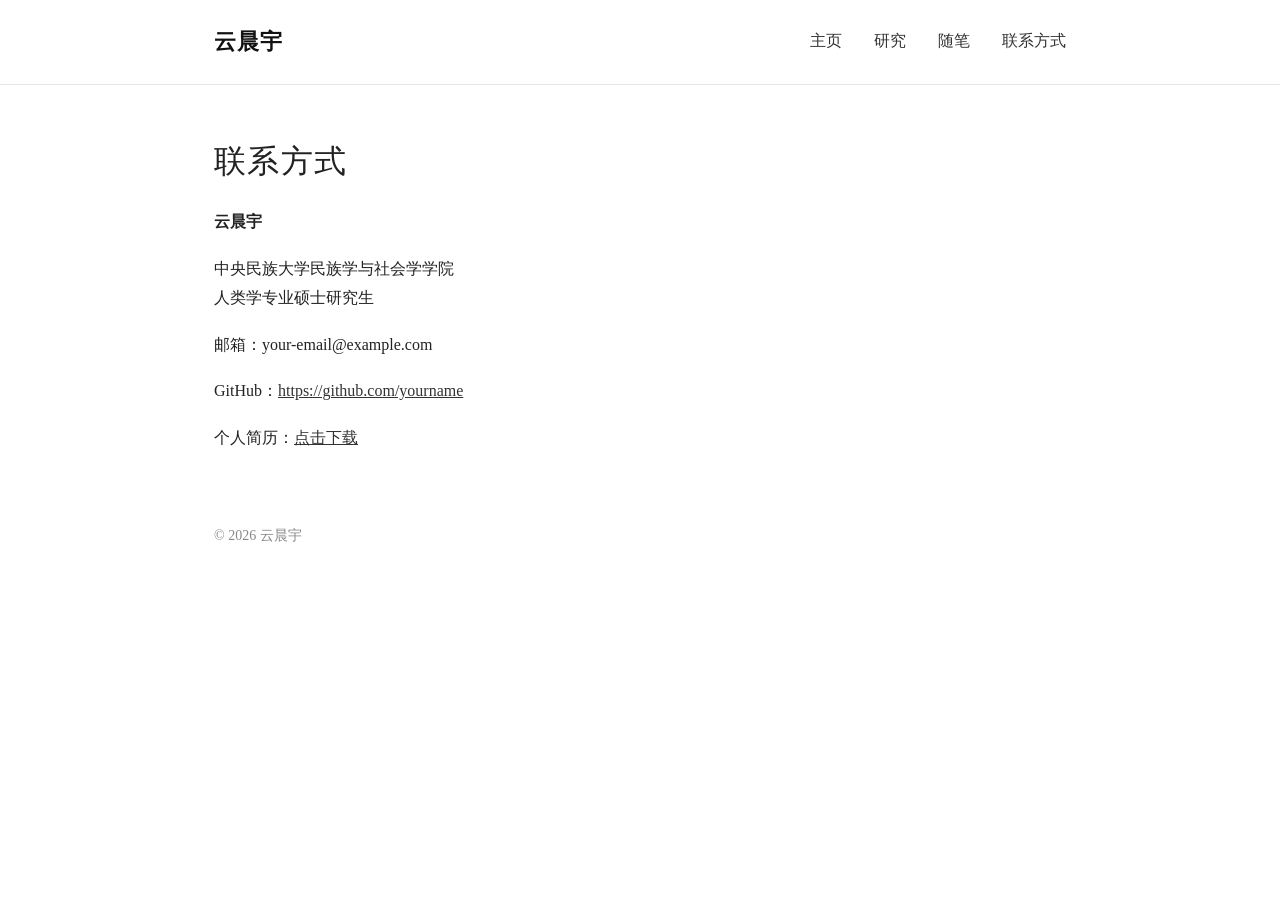
==== contact.html @ 29065c47 "Create contact.html" ====
<!DOCTYPE html>
<html lang="zh-CN">
<head>
  <meta charset="UTF-8">
  <meta name="viewport" content="width=device-width, initial-scale=1.0">
  <title>联系方式｜云晨宇</title>
  <link rel="stylesheet" href="style.css">
</head>

<body>
  <header class="site-header">
    <nav class="navbar">
      <a class="site-title" href="index.html">云晨宇</a>
      <div class="nav-links">
        <a href="index.html">主页</a>
        <a href="research.html">研究</a>
        <a href="essays.html">随笔</a>
        <a href="contact.html">联系方式</a>
      </div>
    </nav>
  </header>

  <main class="container">
    <h1>联系方式</h1>

    <p>
      <strong>云晨宇</strong>
    </p>

    <p>
      中央民族大学民族学与社会学学院<br>
      人类学专业硕士研究生
    </p>

    <p>
      邮箱：your-email@example.com
    </p>

    <p>
      GitHub：<a href="https://github.com/yourname" target="_blank">https://github.com/yourname</a>
    </p>

    <p>
      个人简历：<a href="assets/cv.pdf" target="_blank">点击下载</a>
    </p>
  </main>

  <footer class="site-footer">
    © 2026 云晨宇
  </footer>
</body>
</html>
---- style.css ----
/* 基础设置 */
* {
  box-sizing: border-box;
}

body {
  margin: 0;
  font-family: "Noto Serif SC", "Songti SC", "SimSun", serif;
  color: #222;
  background-color: #fff;
  line-height: 1.8;
}

/* 页面整体宽度 */
.container {
  max-width: 900px;
  margin: 0 auto;
  padding: 0 24px;
}

/* 顶部导航栏 */
.site-header {
  border-bottom: 1px solid #e5e5e5;
  margin-bottom: 48px;
}

.navbar {
  max-width: 900px;
  margin: 0 auto;
  padding: 22px 24px;
  display: flex;
  justify-content: space-between;
  align-items: center;
}

.site-title {
  font-size: 22px;
  font-weight: 600;
  text-decoration: none;
  color: #111;
  letter-spacing: 0.04em;
}

.nav-links a {
  margin-left: 28px;
  text-decoration: none;
  color: #333;
  font-size: 16px;
}

.nav-links a:hover {
  color: #777;
}

/* 首页布局 */
.home {
  display: grid;
  grid-template-columns: 230px 1fr;
  gap: 42px;
  align-items: start;
}

.profile-photo {
  width: 230px;
  height: 300px;
  object-fit: cover;
  border-radius: 4px;
}

/* 标题与正文 */
h1 {
  font-size: 32px;
  font-weight: 500;
  margin: 0 0 18px;
  letter-spacing: 0.04em;
}

h2 {
  font-size: 23px;
  font-weight: 500;
  margin-top: 42px;
  margin-bottom: 14px;
  border-bottom: 1px solid #ddd;
  padding-bottom: 8px;
}

h3 {
  font-size: 19px;
  font-weight: 500;
  margin-top: 28px;
  margin-bottom: 8px;
}

p {
  font-size: 16px;
  margin: 0 0 18px;
}

a {
  color: #333;
}

a:hover {
  color: #777;
}

/* 列表 */
ul {
  padding-left: 22px;
}

li {
  margin-bottom: 8px;
}

/* 页面底部 */
.site-footer {
  max-width: 900px;
  margin: 70px auto 30px;
  padding: 0 24px;
  color: #888;
  font-size: 14px;
}

/* 随笔列表 */
.essay-list {
  list-style: none;
  padding-left: 0;
}

.essay-list li {
  padding: 12px 0;
  border-bottom: 1px solid #eee;
}

.essay-date {
  color: #888;
  font-size: 14px;
  margin-right: 12px;
}

/* 手机端适配 */
@media (max-width: 700px) {
  .navbar {
    display: block;
  }

  .nav-links {
    margin-top: 12px;
  }

  .nav-links a {
    margin-left: 0;
    margin-right: 18px;
    display: inline-block;
    margin-bottom: 8px;
  }

  .home {
    grid-template-columns: 1fr;
  }

  .profile-photo {
    width: 100%;
    max-width: 260px;
    height: auto;
  }

  h1 {
    font-size: 28px;
  }
}
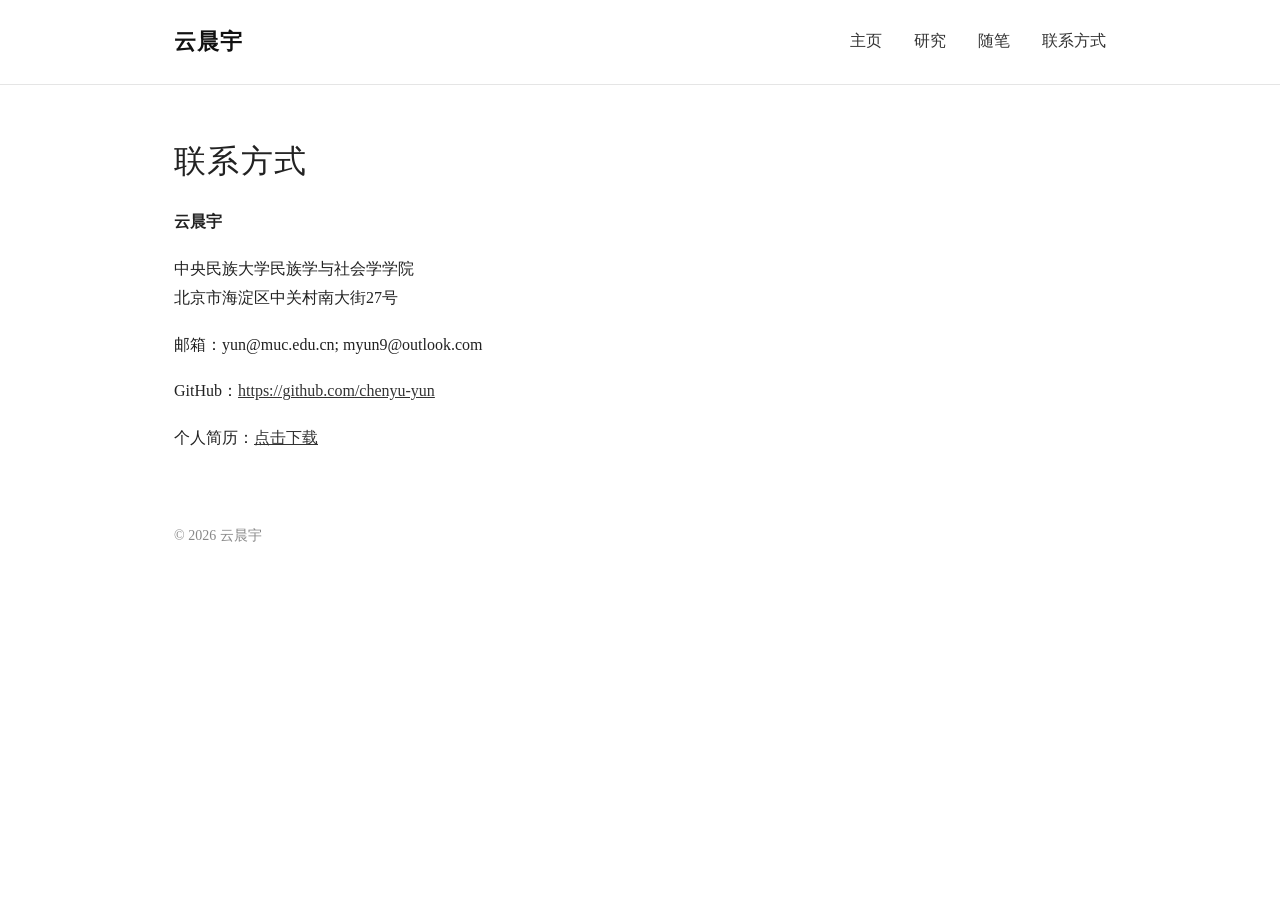
==== commit ef9ba3b5: "Update contact.html" ====
--- a/contact.html
+++ b/contact.html
@@ -29,15 +29,15 @@
 
     <p>
       中央民族大学民族学与社会学学院<br>
-      人类学专业硕士研究生
+      北京市海淀区中关村南大街27号
     </p>
 
     <p>
-      邮箱：your-email@example.com
+      邮箱：yun@muc.edu.cn; myun9@outlook.com
     </p>
 
     <p>
-      GitHub：<a href="https://github.com/yourname" target="_blank">https://github.com/yourname</a>
+      GitHub：<a href="https://github.com/chenyu-yun" target="_blank">https://github.com/chenyu-yun</a>
     </p>
 
     <p>
--- a/style.css
+++ b/style.css
@@ -13,7 +13,7 @@
 
 /* 页面整体宽度 */
 .container {
-  max-width: 900px;
+  max-width: 980px;
   margin: 0 auto;
   padding: 0 24px;
 }
@@ -25,7 +25,7 @@
 }
 
 .navbar {
-  max-width: 900px;
+  max-width: 980px;
   margin: 0 auto;
   padding: 22px 24px;
   display: flex;
@@ -55,14 +55,15 @@
 /* 首页布局 */
 .home {
   display: grid;
-  grid-template-columns: 230px 1fr;
-  gap: 42px;
+  grid-template-columns: 320px 1fr;
+  gap: 52px;
   align-items: start;
 }
 
+/* 首页头像：保留方形比例 */
 .profile-photo {
-  width: 230px;
-  height: 300px;
+  width: 320px;
+  height: 320px;
   object-fit: cover;
   border-radius: 4px;
 }
@@ -115,7 +116,7 @@
 
 /* 页面底部 */
 .site-footer {
-  max-width: 900px;
+  max-width: 980px;
   margin: 70px auto 30px;
   padding: 0 24px;
   color: #888;
@@ -140,7 +141,7 @@
 }
 
 /* 手机端适配 */
-@media (max-width: 700px) {
+@media (max-width: 760px) {
   .navbar {
     display: block;
   }
@@ -162,7 +163,7 @@
 
   .profile-photo {
     width: 100%;
-    max-width: 260px;
+    max-width: 320px;
     height: auto;
   }
 
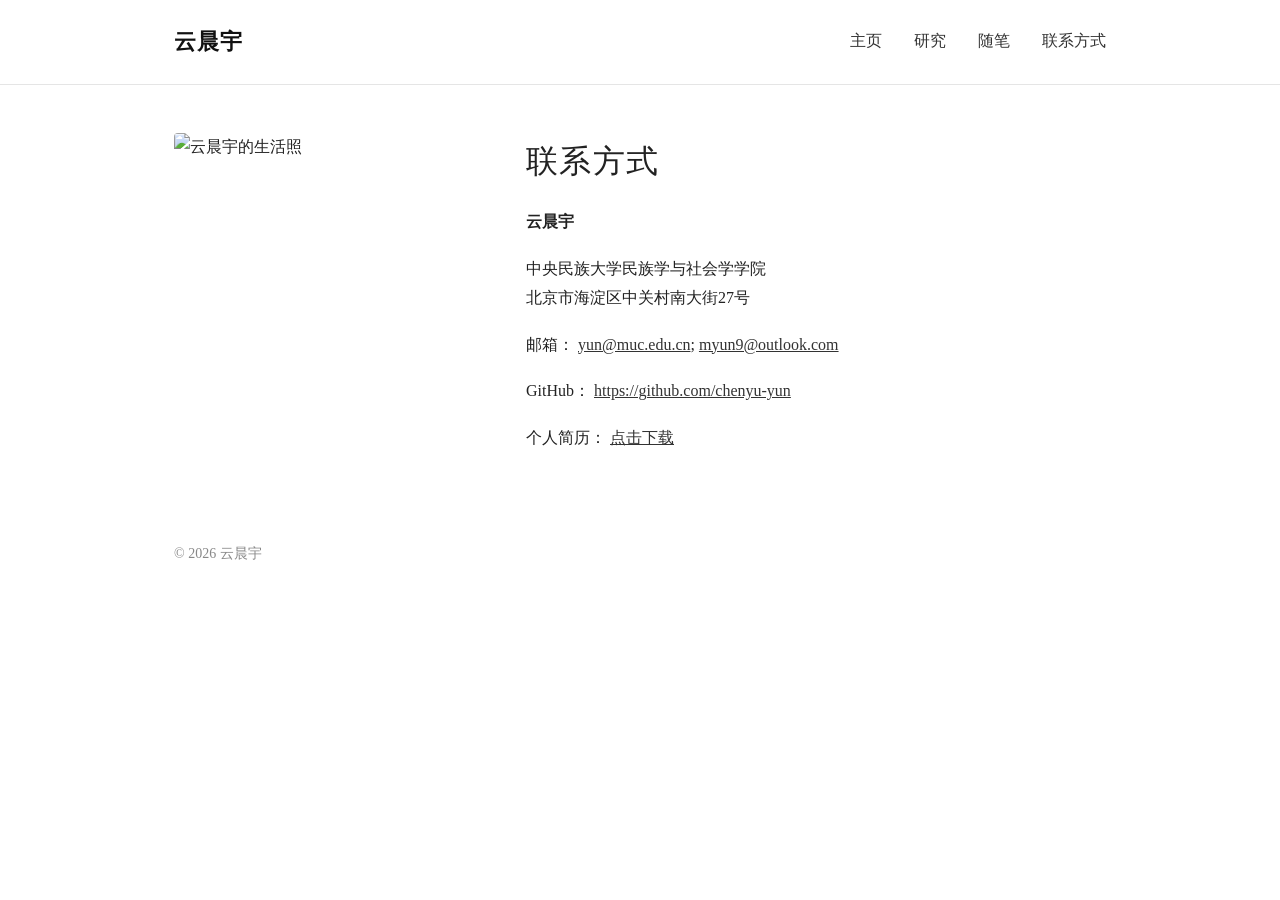
==== commit cca83a16: "Update contact.html" ====
--- a/contact.html
+++ b/contact.html
@@ -20,29 +20,41 @@
     </nav>
   </header>
 
-  <main class="container">
-    <h1>联系方式</h1>
+  <main class="container contact-page">
+    <div>
+      <img class="contact-photo" src="assets/contact-photo.jpg" alt="云晨宇的生活照">
+    </div>
 
-    <p>
-      <strong>云晨宇</strong>
-    </p>
+    <div>
+      <h1>联系方式</h1>
 
-    <p>
-      中央民族大学民族学与社会学学院<br>
-      北京市海淀区中关村南大街27号
-    </p>
+      <p>
+        <strong>云晨宇</strong>
+      </p>
 
-    <p>
-      邮箱：yun@muc.edu.cn; myun9@outlook.com
-    </p>
+      <p>
+        中央民族大学民族学与社会学学院<br>
+        北京市海淀区中关村南大街27号
+      </p>
 
-    <p>
-      GitHub：<a href="https://github.com/chenyu-yun" target="_blank">https://github.com/chenyu-yun</a>
-    </p>
+      <p>
+        邮箱：
+        <a href="mailto:yun@muc.edu.cn">yun@muc.edu.cn</a>;
+        <a href="mailto:myun9@outlook.com">myun9@outlook.com</a>
+      </p>
 
-    <p>
-      个人简历：<a href="assets/cv.pdf" target="_blank">点击下载</a>
-    </p>
+      <p>
+        GitHub：
+        <a href="https://github.com/chenyu-yun" target="_blank">
+          https://github.com/chenyu-yun
+        </a>
+      </p>
+
+      <p>
+        个人简历：
+        <a href="assets/cv.pdf" target="_blank">点击下载</a>
+      </p>
+    </div>
   </main>
 
   <footer class="site-footer">
--- a/style.css
+++ b/style.css
@@ -171,3 +171,90 @@
     font-size: 28px;
   }
 }
+
+/* 随笔目录页 */
+.essay-index {
+  margin-top: 36px;
+}
+
+.essay-card {
+  padding: 24px 0;
+  border-bottom: 1px solid #e5e5e5;
+}
+
+.essay-card h2 {
+  font-size: 22px;
+  margin-top: 0;
+  margin-bottom: 6px;
+  border-bottom: none;
+  padding-bottom: 0;
+}
+
+.essay-card h2 a {
+  text-decoration: none;
+  color: #111;
+}
+
+.essay-card h2 a:hover {
+  color: #777;
+}
+
+.essay-meta {
+  color: #888;
+  font-size: 14px;
+  margin-bottom: 12px;
+}
+
+/* 单篇随笔正文 */
+.article-page {
+  max-width: 820px;
+}
+
+.article-title {
+  font-size: 30px;
+  margin-bottom: 8px;
+}
+
+.article-meta {
+  color: #888;
+  font-size: 14px;
+  margin-bottom: 36px;
+}
+
+.article-content p {
+  margin-bottom: 22px;
+}
+
+.back-link {
+  display: inline-block;
+  margin-top: 42px;
+  text-decoration: none;
+  color: #555;
+}
+
+/* 联系方式页面 */
+.contact-page {
+  display: grid;
+  grid-template-columns: 300px 1fr;
+  gap: 52px;
+  align-items: start;
+}
+
+.contact-photo {
+  width: 300px;
+  height: auto;
+  object-fit: contain;
+  border-radius: 4px;
+}
+
+@media (max-width: 760px) {
+  .contact-page {
+    grid-template-columns: 1fr;
+  }
+
+  .contact-photo {
+    width: 100%;
+    max-width: 320px;
+    height: auto;
+  }
+}
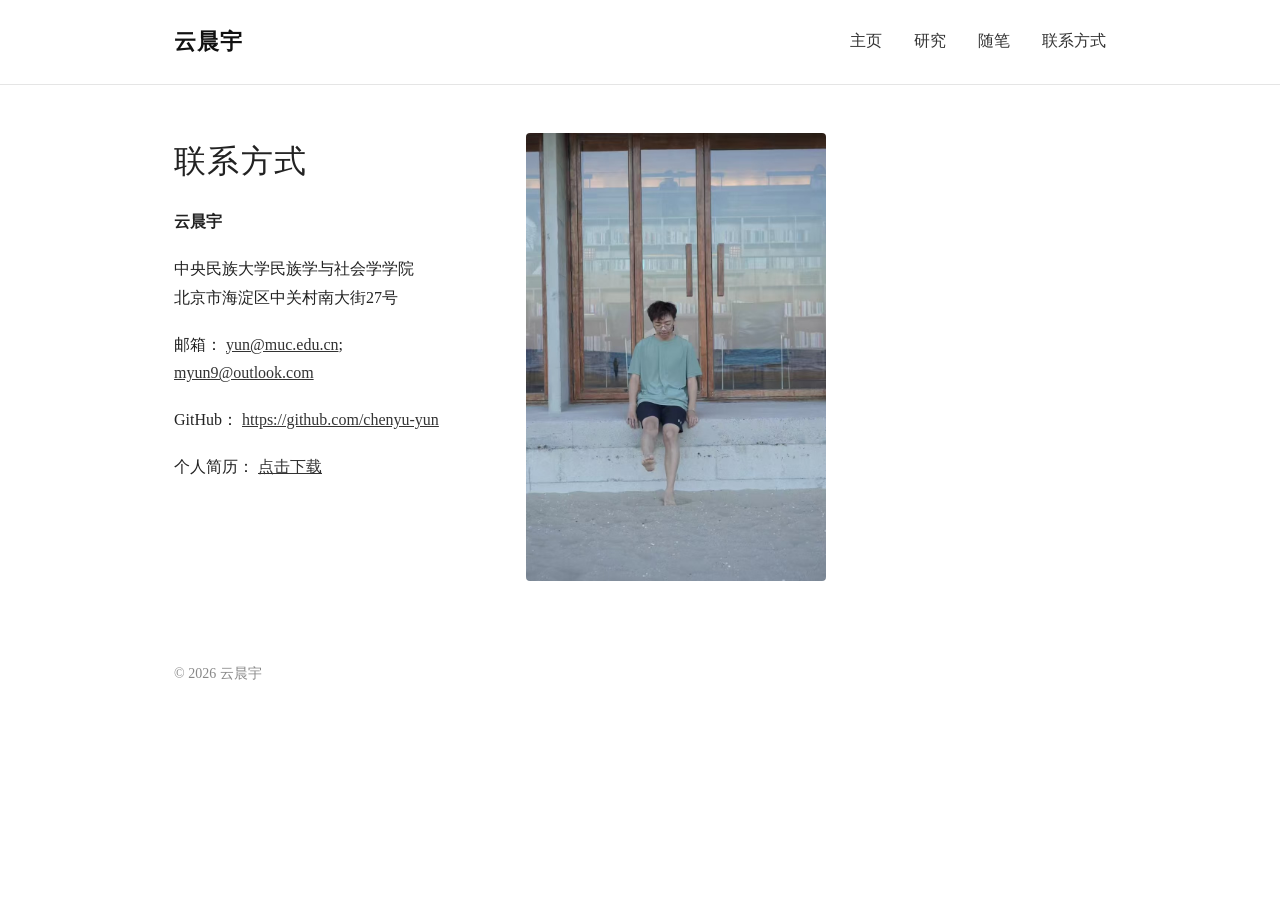
==== commit 3a4faa30: "Update contact.html" ====
--- a/contact.html
+++ b/contact.html
@@ -21,10 +21,6 @@
   </header>
 
   <main class="container contact-page">
-    <div>
-      <img class="contact-photo" src="assets/contact-photo.jpg" alt="云晨宇的生活照">
-    </div>
-
     <div>
       <h1>联系方式</h1>
 
@@ -55,6 +51,10 @@
         <a href="assets/cv.pdf" target="_blank">点击下载</a>
       </p>
     </div>
+
+    <div>
+      <img class="contact-photo" src="assets/contact-photo.jpg" alt="云晨宇的生活照">
+    </div>
   </main>
 
   <footer class="site-footer">
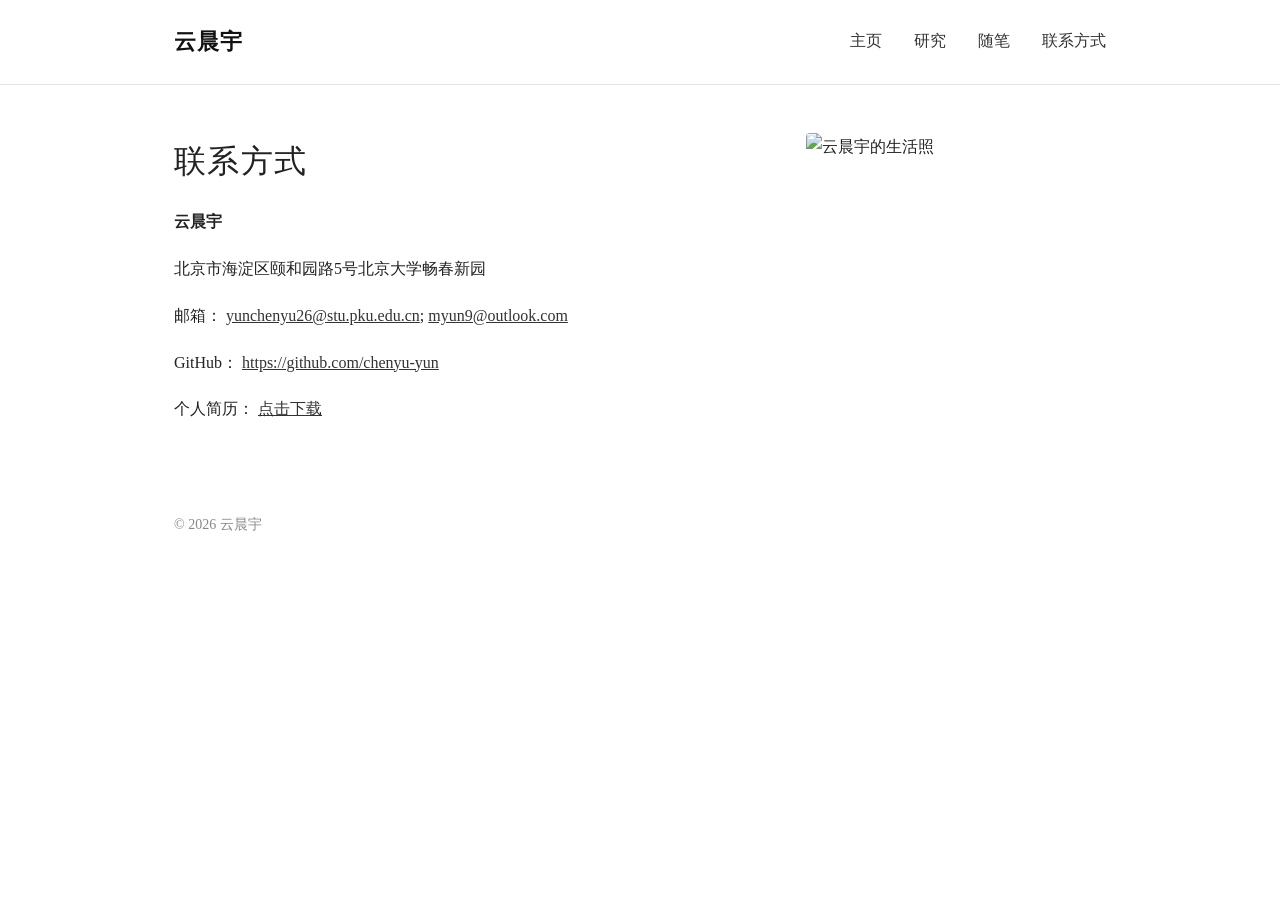
==== commit b629ea68: "更新联系地址和北京大学邮箱" ====
--- a/contact.html
+++ b/contact.html
@@ -21,7 +21,7 @@
   </header>
 
   <main class="container contact-page">
-    <div>
+    <div class="contact-info">
       <h1>联系方式</h1>
 
       <p>
@@ -29,13 +29,12 @@
       </p>
 
       <p>
-        中央民族大学民族学与社会学学院<br>
-        北京市海淀区中关村南大街27号
+        北京市海淀区颐和园路5号北京大学畅春新园
       </p>
 
       <p>
         邮箱：
-        <a href="mailto:yun@muc.edu.cn">yun@muc.edu.cn</a>;
+        <a href="mailto:yunchenyu26@stu.pku.edu.cn">yunchenyu26@stu.pku.edu.cn</a>;
         <a href="mailto:myun9@outlook.com">myun9@outlook.com</a>
       </p>
 
@@ -52,7 +51,7 @@
       </p>
     </div>
 
-    <div>
+    <div class="contact-photo-wrap">
       <img class="contact-photo" src="assets/contact-photo.jpg" alt="云晨宇的生活照">
     </div>
   </main>
--- a/style.css
+++ b/style.css
@@ -9,6 +9,10 @@
   color: #222;
   background-color: #fff;
   line-height: 1.8;
+}
+
+html {
+  scroll-behavior: smooth;
 }
 
 /* 页面整体宽度 */
@@ -52,6 +56,314 @@
   color: #777;
 }
 
+/* =========================
+   首页：互动首屏
+========================= */
+
+.home-page {
+  --hero-mouse-x: 72%;
+  --hero-mouse-y: 38%;
+  background: #fff;
+}
+
+.home-header {
+  position: absolute;
+  inset: 0 0 auto;
+  z-index: 20;
+  margin-bottom: 0;
+  border-bottom-color: rgba(255, 255, 255, 0.1);
+}
+
+.home-header .site-title,
+.home-header .nav-links a {
+  color: rgba(255, 255, 255, 0.86);
+}
+
+.home-header .site-title {
+  color: #fff;
+}
+
+.home-header .nav-links a {
+  position: relative;
+}
+
+.home-header .nav-links a::after {
+  position: absolute;
+  right: 0;
+  bottom: -6px;
+  left: 0;
+  height: 1px;
+  background: rgba(255, 255, 255, 0.78);
+  content: "";
+  opacity: 0;
+  transform: scaleX(0.4);
+  transition: opacity 0.2s ease, transform 0.2s ease;
+}
+
+.home-header .nav-links a:hover,
+.home-header .nav-links a[aria-current="page"] {
+  color: #fff;
+}
+
+.home-header .nav-links a:hover::after,
+.home-header .nav-links a[aria-current="page"]::after {
+  opacity: 1;
+  transform: scaleX(1);
+}
+
+.home-hero {
+  position: relative;
+  min-height: 760px;
+  height: 100svh;
+  overflow: hidden;
+  isolation: isolate;
+  color: #f7f9ff;
+  background:
+    radial-gradient(circle at 50% 112%, rgba(36, 86, 150, 0.45), transparent 45%),
+    linear-gradient(150deg, #05070b 0%, #080c15 48%, #07101f 100%);
+}
+
+.home-hero::after {
+  position: absolute;
+  right: 0;
+  bottom: -1px;
+  left: 0;
+  z-index: 4;
+  height: 18%;
+  background: linear-gradient(to bottom, transparent, #fff);
+  content: "";
+  pointer-events: none;
+}
+
+.hero-aurora {
+  position: absolute;
+  inset: -18%;
+  z-index: 0;
+  background:
+    radial-gradient(
+      circle at var(--hero-mouse-x) var(--hero-mouse-y),
+      rgba(112, 163, 247, 0.3),
+      rgba(44, 92, 166, 0.13) 19%,
+      transparent 42%
+    ),
+    radial-gradient(
+      ellipse at 43% 78%,
+      rgba(31, 78, 143, 0.38),
+      transparent 51%
+    ),
+    radial-gradient(
+      circle at 12% 22%,
+      rgba(35, 61, 112, 0.22),
+      transparent 34%
+    );
+  filter: blur(42px) saturate(125%);
+  -webkit-mask-image: linear-gradient(to bottom, #000 0%, rgba(0, 0, 0, 0.96) 70%, transparent 100%);
+  mask-image: linear-gradient(to bottom, #000 0%, rgba(0, 0, 0, 0.96) 70%, transparent 100%);
+  pointer-events: none;
+}
+
+.particle-grid {
+  position: absolute;
+  inset: 0;
+  z-index: 1;
+  width: 100%;
+  height: 100%;
+  -webkit-mask-image: linear-gradient(to bottom, #000 0%, rgba(0, 0, 0, 0.9) 69%, transparent 100%);
+  mask-image: linear-gradient(to bottom, #000 0%, rgba(0, 0, 0, 0.9) 69%, transparent 100%);
+  pointer-events: none;
+}
+
+.hero-shell {
+  position: relative;
+  z-index: 3;
+  width: min(1120px, calc(100% - 48px));
+  height: 100%;
+  min-height: 760px;
+  margin: 0 auto;
+  padding: 128px 0 112px;
+  display: grid;
+  grid-template-columns: minmax(0, 1fr) minmax(260px, 360px);
+  gap: clamp(54px, 8vw, 110px);
+  align-items: center;
+}
+
+.hero-copy {
+  max-width: 660px;
+  padding-bottom: 3vh;
+}
+
+.hero-kicker,
+.section-label {
+  font-family: "Helvetica Neue", Arial, sans-serif;
+  font-size: 12px;
+  font-weight: 500;
+  letter-spacing: 0.18em;
+  text-transform: uppercase;
+}
+
+.hero-kicker {
+  margin-bottom: 26px;
+  color: rgba(181, 207, 255, 0.74);
+}
+
+.hero-copy h1 {
+  margin: 0;
+  color: #fff;
+  font-size: clamp(68px, 9vw, 132px);
+  font-weight: 500;
+  line-height: 0.98;
+  letter-spacing: 0.05em;
+  text-shadow: 0 0 44px rgba(97, 146, 232, 0.12);
+}
+
+.hero-lead {
+  margin: 32px 0 12px;
+  color: rgba(255, 255, 255, 0.9);
+  font-size: clamp(20px, 2.2vw, 27px);
+  letter-spacing: 0.08em;
+}
+
+.hero-description {
+  max-width: 560px;
+  margin-bottom: 0;
+  color: rgba(220, 229, 247, 0.62);
+  font-size: 16px;
+  line-height: 1.9;
+}
+
+.hero-actions {
+  margin-top: 34px;
+  display: flex;
+  flex-wrap: wrap;
+  gap: 12px;
+}
+
+.hero-button {
+  min-width: 138px;
+  padding: 10px 20px;
+  border: 1px solid rgba(255, 255, 255, 0.18);
+  border-radius: 999px;
+  display: inline-flex;
+  justify-content: center;
+  align-items: center;
+  color: #fff;
+  font-family: "Helvetica Neue", Arial, sans-serif;
+  font-size: 14px;
+  line-height: 1.6;
+  text-decoration: none;
+  transition: background 0.2s ease, border-color 0.2s ease, transform 0.2s ease;
+}
+
+.hero-button:hover {
+  color: #fff;
+  transform: translateY(-2px);
+}
+
+.hero-button-primary {
+  border-color: rgba(202, 220, 255, 0.34);
+  background: rgba(136, 174, 244, 0.16);
+  box-shadow: inset 0 0 22px rgba(158, 190, 249, 0.08);
+}
+
+.hero-button-primary:hover {
+  border-color: rgba(215, 228, 255, 0.58);
+  background: rgba(136, 174, 244, 0.24);
+}
+
+.hero-button-secondary:hover {
+  border-color: rgba(255, 255, 255, 0.32);
+  background: rgba(255, 255, 255, 0.06);
+}
+
+.hero-button:focus-visible,
+.home-header a:focus-visible,
+.hero-scroll:focus-visible {
+  outline: 2px solid rgba(207, 225, 255, 0.92);
+  outline-offset: 4px;
+}
+
+.hero-portrait {
+  position: relative;
+  width: min(100%, 340px);
+  margin: 0;
+  justify-self: end;
+}
+
+.hero-portrait::before {
+  position: absolute;
+  inset: -1px;
+  z-index: 1;
+  border: 1px solid rgba(225, 235, 255, 0.22);
+  border-radius: 5px;
+  content: "";
+  pointer-events: none;
+}
+
+.hero-portrait-glow {
+  position: absolute;
+  inset: 9% -14% -6%;
+  z-index: -1;
+  border-radius: 50%;
+  background: rgba(66, 119, 199, 0.28);
+  filter: blur(54px);
+}
+
+.hero-portrait img {
+  width: 100%;
+  height: auto;
+  border-radius: 4px;
+  display: block;
+  filter: saturate(0.84) contrast(1.04) brightness(0.9);
+  box-shadow: 0 32px 80px rgba(0, 0, 0, 0.42);
+}
+
+.hero-scroll {
+  position: absolute;
+  bottom: 44px;
+  left: 50%;
+  z-index: 6;
+  display: flex;
+  flex-direction: column;
+  align-items: center;
+  gap: 8px;
+  color: rgba(255, 255, 255, 0.45);
+  font-family: "Helvetica Neue", Arial, sans-serif;
+  font-size: 9px;
+  letter-spacing: 0.2em;
+  text-decoration: none;
+  text-transform: uppercase;
+  transform: translateX(-50%);
+}
+
+.hero-scroll:hover {
+  color: rgba(255, 255, 255, 0.76);
+}
+
+.hero-scroll i {
+  width: 1px;
+  height: 38px;
+  display: block;
+  background: linear-gradient(to bottom, currentColor, transparent);
+}
+
+.home-intro {
+  padding-top: 82px;
+}
+
+.home-intro-copy {
+  max-width: 780px;
+  margin: 0 auto;
+}
+
+.section-label {
+  margin-bottom: 4px;
+  color: #7890b5;
+}
+
+.home-intro h2:first-of-type {
+  margin-top: 0;
+}
+
 /* 首页布局 */
 .home {
   display: grid;
@@ -60,12 +372,34 @@
   align-items: start;
 }
 
-/* 首页头像：保留方形比例 */
+/* 首页照片：按照原始比例显示 */
 .profile-photo {
   width: 320px;
-  height: 320px;
-  object-fit: cover;
+  height: auto;
   border-radius: 4px;
+  display: block;
+}
+
+/* 联系方式页面 */
+.contact-page {
+  display: grid;
+  grid-template-columns: 1fr 300px;
+  gap: 52px;
+  align-items: start;
+}
+
+.contact-photo-wrap {
+  display: flex;
+  justify-content: flex-end;
+}
+
+/* 联系方式页面照片：按照原始比例显示 */
+.contact-photo {
+  width: 300px;
+  height: auto;
+  object-fit: contain;
+  border-radius: 4px;
+  display: block;
 }
 
 /* 标题与正文 */
@@ -105,7 +439,7 @@
   color: #777;
 }
 
-/* 列表 */
+/* 普通列表 */
 ul {
   padding-left: 22px;
 }
@@ -123,63 +457,90 @@
   font-size: 14px;
 }
 
-/* 随笔列表 */
+/* =========================
+   随笔目录页：卡片模式
+========================= */
+
+.essay-index {
+  margin-top: 36px;
+}
+
 .essay-list {
   list-style: none;
   padding-left: 0;
-}
-
-.essay-list li {
-  padding: 12px 0;
-  border-bottom: 1px solid #eee;
+  margin: 0;
+  display: grid;
+  gap: 22px;
+}
+
+.essay-item {
+  margin-bottom: 0;
+  padding: 24px 26px;
+  border: 1px solid #e6e6e6;
+  border-radius: 8px;
+  background-color: #fff;
+  transition: box-shadow 0.2s ease, transform 0.2s ease, border-color 0.2s ease;
+}
+
+.essay-item:hover {
+  border-color: #d8d8d8;
+  box-shadow: 0 8px 24px rgba(0, 0, 0, 0.06);
+  transform: translateY(-2px);
+}
+
+.essay-title {
+  display: block;
+  text-decoration: none;
+  color: #111;
+  font-size: 22px;
+  font-weight: 500;
+  line-height: 1.6;
+}
+
+.essay-title:hover {
+  color: #777;
+}
+
+.essay-tag {
+  color: #111;
+  font-weight: 500;
+}
+
+.essay-separator {
+  color: #888;
+  margin: 0 2px;
+  font-weight: 400;
 }
 
 .essay-date {
+  display: block;
   color: #888;
   font-size: 14px;
-  margin-right: 12px;
-}
-
-/* 手机端适配 */
-@media (max-width: 760px) {
-  .navbar {
-    display: block;
-  }
-
-  .nav-links {
-    margin-top: 12px;
-  }
-
-  .nav-links a {
-    margin-left: 0;
-    margin-right: 18px;
-    display: inline-block;
-    margin-bottom: 8px;
-  }
-
-  .home {
-    grid-template-columns: 1fr;
-  }
-
-  .profile-photo {
-    width: 100%;
-    max-width: 320px;
-    height: auto;
-  }
-
-  h1 {
-    font-size: 28px;
-  }
-}
-
-/* 随笔目录页 */
-.essay-index {
-  margin-top: 36px;
-}
-
+  margin-top: 6px;
+  margin-bottom: 12px;
+}
+
+.essay-summary {
+  color: #333;
+  font-size: 16px;
+  margin: 0;
+  line-height: 1.8;
+}
+
+/* 兼容旧版 essay-card 写法 */
 .essay-card {
-  padding: 24px 0;
-  border-bottom: 1px solid #e5e5e5;
+  padding: 24px 26px;
+  border: 1px solid #e6e6e6;
+  border-radius: 8px;
+  background-color: #fff;
+  margin-bottom: 22px;
+  transition: box-shadow 0.2s ease, transform 0.2s ease, border-color 0.2s ease;
+}
+
+.essay-card:hover {
+  border-color: #d8d8d8;
+  box-shadow: 0 8px 24px rgba(0, 0, 0, 0.06);
+  transform: translateY(-2px);
 }
 
 .essay-card h2 {
@@ -205,14 +566,26 @@
   margin-bottom: 12px;
 }
 
-/* 单篇随笔正文 */
+/* =========================
+   单篇随笔正文
+========================= */
+
 .article-page {
   max-width: 820px;
+  margin: 0 auto;
+  padding: 0 32px;
+}
+
+.article-page article {
+  width: 100%;
 }
 
 .article-title {
   font-size: 30px;
-  margin-bottom: 8px;
+  font-weight: 500;
+  line-height: 1.5;
+  margin: 0 0 8px;
+  letter-spacing: 0.02em;
 }
 
 .article-meta {
@@ -221,8 +594,17 @@
   margin-bottom: 36px;
 }
 
+.article-content {
+  width: 100%;
+}
+
 .article-content p {
   margin-bottom: 22px;
+  text-align: justify;
+}
+
+.article-content h2 {
+  margin-top: 48px;
 }
 
 .back-link {
@@ -232,24 +614,67 @@
   color: #555;
 }
 
-/* 联系方式页面 */
-.contact-page {
-  display: grid;
-  grid-template-columns: 300px 1fr;
-  gap: 52px;
-  align-items: start;
-}
-
-.contact-photo {
-  width: 300px;
-  height: auto;
-  object-fit: contain;
-  border-radius: 4px;
-}
-
+.back-link:hover {
+  color: #777;
+}
+
+/* 兼容之前新建文章时可能用到的类名 */
+.essay-page {
+  max-width: 820px;
+  margin: 0 auto;
+  padding: 0 32px;
+}
+
+.essay-article {
+  width: 100%;
+}
+
+.essay-article h1 {
+  font-size: 30px;
+  font-weight: 500;
+  line-height: 1.5;
+  margin: 0 0 8px;
+  letter-spacing: 0.02em;
+}
+
+.essay-article p {
+  margin-bottom: 22px;
+  text-align: justify;
+}
+
+/* 手机端适配 */
 @media (max-width: 760px) {
+  .navbar {
+    display: block;
+  }
+
+  .nav-links {
+    margin-top: 12px;
+  }
+
+  .nav-links a {
+    margin-left: 0;
+    margin-right: 18px;
+    display: inline-block;
+    margin-bottom: 8px;
+  }
+
+  .home {
+    grid-template-columns: 1fr;
+  }
+
+  .profile-photo {
+    width: 100%;
+    max-width: 320px;
+    height: auto;
+  }
+
   .contact-page {
     grid-template-columns: 1fr;
+  }
+
+  .contact-photo-wrap {
+    justify-content: flex-start;
   }
 
   .contact-photo {
@@ -257,4 +682,141 @@
     max-width: 320px;
     height: auto;
   }
-}
+
+  .article-page,
+  .essay-page {
+    padding: 0 24px;
+  }
+
+  .article-title,
+  .essay-article h1 {
+    font-size: 26px;
+  }
+
+  .essay-item,
+  .essay-card {
+    padding: 20px 20px;
+  }
+
+  .essay-title {
+    font-size: 20px;
+  }
+
+  h1 {
+    font-size: 28px;
+  }
+
+  .home-header .navbar {
+    padding-top: 18px;
+    padding-bottom: 16px;
+    display: flex;
+    gap: 18px;
+  }
+
+  .home-header .nav-links {
+    margin-top: 0;
+    display: flex;
+    justify-content: flex-end;
+    flex-wrap: wrap;
+    gap: 6px 14px;
+  }
+
+  .home-header .nav-links a {
+    margin: 0;
+    font-size: 14px;
+  }
+
+  .home-header .site-title {
+    font-size: 19px;
+    white-space: nowrap;
+  }
+
+  .home-hero {
+    min-height: 960px;
+    height: auto;
+  }
+
+  .hero-shell {
+    width: min(100% - 48px, 520px);
+    min-height: 960px;
+    height: auto;
+    padding: 142px 0 126px;
+    grid-template-columns: 1fr;
+    gap: 52px;
+    align-content: center;
+  }
+
+  .hero-copy {
+    padding-bottom: 0;
+  }
+
+  .hero-kicker {
+    margin-bottom: 20px;
+    font-size: 10px;
+    letter-spacing: 0.14em;
+  }
+
+  .hero-copy h1 {
+    font-size: clamp(58px, 20vw, 86px);
+  }
+
+  .hero-lead {
+    margin-top: 24px;
+    font-size: 20px;
+  }
+
+  .hero-description {
+    font-size: 15px;
+  }
+
+  .hero-actions {
+    margin-top: 26px;
+  }
+
+  .hero-portrait {
+    width: min(70vw, 260px);
+    justify-self: center;
+  }
+
+  .hero-scroll {
+    bottom: 30px;
+  }
+
+  .home-intro {
+    padding-top: 58px;
+  }
+}
+
+@media (max-width: 430px) {
+  .home-header .navbar {
+    align-items: flex-start;
+  }
+
+  .home-header .nav-links {
+    max-width: 210px;
+  }
+
+  .hero-shell {
+    width: calc(100% - 40px);
+  }
+
+  .hero-actions {
+    align-items: stretch;
+    flex-direction: column;
+  }
+
+  .hero-button {
+    width: 100%;
+  }
+}
+
+@media (prefers-reduced-motion: reduce) {
+  html {
+    scroll-behavior: auto;
+  }
+
+  .hero-button,
+  .home-header .nav-links a::after {
+    transition: none;
+  }
+}
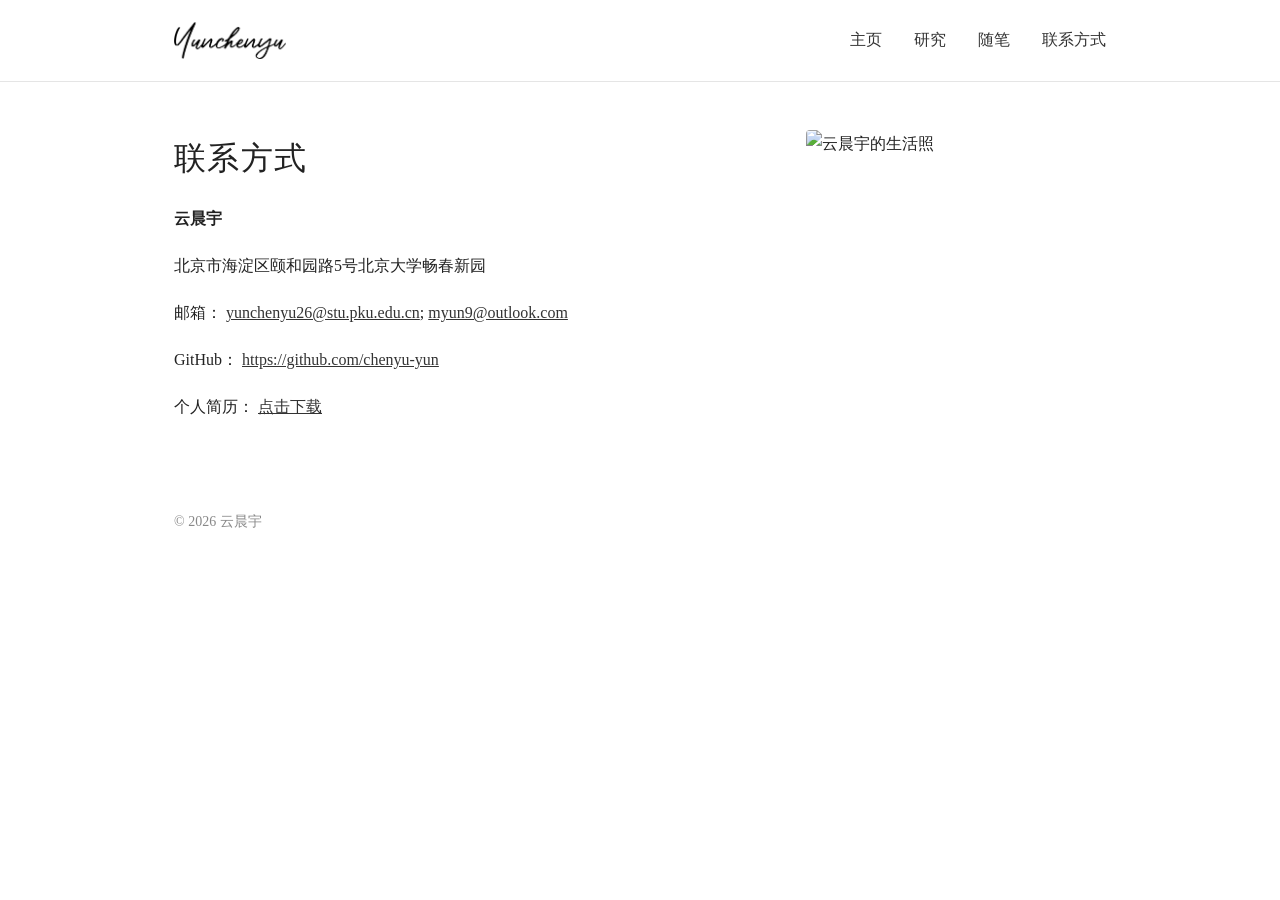
==== commit 35ba57bb: "新版主页风格更新" ====
--- a/contact.html
+++ b/contact.html
@@ -10,7 +10,9 @@
 <body>
   <header class="site-header">
     <nav class="navbar">
-      <a class="site-title" href="index.html">云晨宇</a>
+      <a class="site-title" href="index.html" aria-label="云晨宇主页">
+        <img class="site-signature" src="assets/signature.png" alt="Yun Chenyu">
+      </a>
       <div class="nav-links">
         <a href="index.html">主页</a>
         <a href="research.html">研究</a>
--- a/style.css
+++ b/style.css
@@ -38,11 +38,19 @@
 }
 
 .site-title {
+  display: block;
+  line-height: 0;
   font-size: 22px;
   font-weight: 600;
   text-decoration: none;
   color: #111;
   letter-spacing: 0.04em;
+}
+
+.site-signature {
+  display: block;
+  width: 112px;
+  height: auto;
 }
 
 .nav-links a {
@@ -81,6 +89,10 @@
 
 .home-header .site-title {
   color: #fff;
+}
+
+.home-header .site-signature {
+  filter: invert(1);
 }
 
 .home-header .nav-links a {
@@ -216,6 +228,14 @@
   text-shadow: 0 0 44px rgba(97, 146, 232, 0.12);
 }
 
+.hero-signature {
+  display: block;
+  width: clamp(280px, 38vw, 457px);
+  max-width: 100%;
+  height: auto;
+  filter: invert(1);
+}
+
 .hero-lead {
   margin: 32px 0 12px;
   color: rgba(255, 255, 255, 0.9);
@@ -727,8 +747,11 @@
   }
 
   .home-header .site-title {
-    font-size: 19px;
     white-space: nowrap;
+  }
+
+  .home-header .site-signature {
+    width: 96px;
   }
 
   .home-hero {
